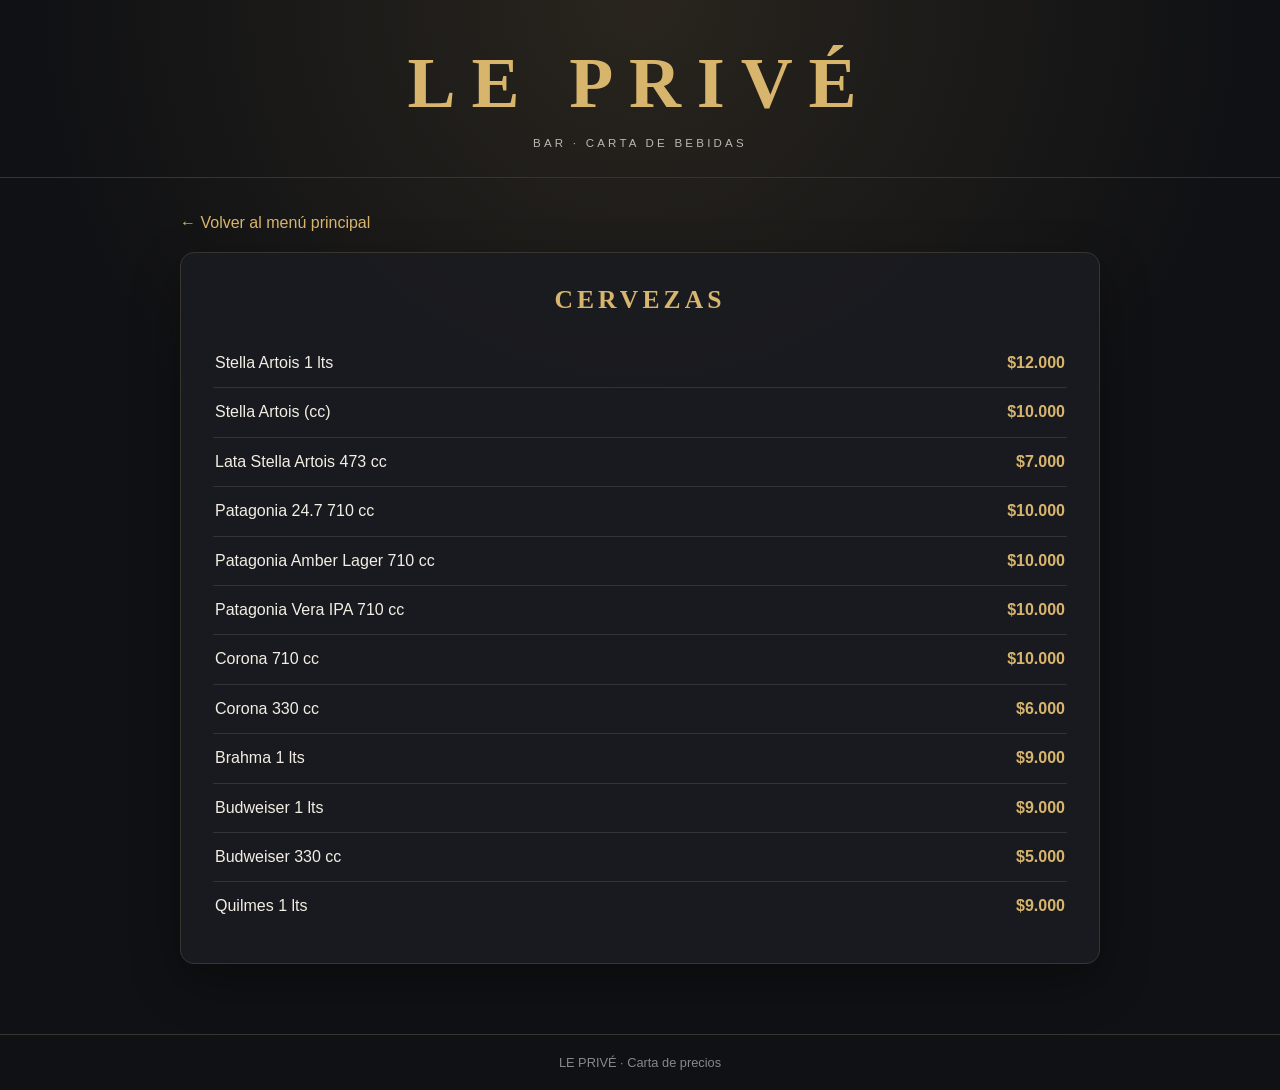
==== cervezas.html @ 9b94f101 "Add files via upload" ====
<!doctype html>
<html lang="es">
<head>
<meta charset="utf-8"><meta name="viewport" content="width=device-width, initial-scale=1">
<meta name="theme-color" content="#101114"><title>CERVEZAS | LE PRIVÉ</title>
<link rel="stylesheet" href="styles.css">
</head>
<body>
<header><h1 class="brand">LE PRIVÉ</h1><div class="tagline">BAR · CARTA DE BEBIDAS</div></header>
<main>
<a class="back" href="index.html">← Volver al menú principal</a><section class="menu-card"><h2>CERVEZAS</h2><div class="item"><span class="name">Stella Artois 1 lts</span><span class="price">$12.000</span></div><div class="item"><span class="name">Stella Artois (cc)</span><span class="price">$10.000</span></div><div class="item"><span class="name">Lata Stella Artois 473 cc</span><span class="price">$7.000</span></div><div class="item"><span class="name">Patagonia 24.7 710 cc</span><span class="price">$10.000</span></div><div class="item"><span class="name">Patagonia Amber Lager 710 cc</span><span class="price">$10.000</span></div><div class="item"><span class="name">Patagonia Vera IPA 710 cc</span><span class="price">$10.000</span></div><div class="item"><span class="name">Corona 710 cc</span><span class="price">$10.000</span></div><div class="item"><span class="name">Corona 330 cc</span><span class="price">$6.000</span></div><div class="item"><span class="name">Brahma 1 lts</span><span class="price">$9.000</span></div><div class="item"><span class="name">Budweiser 1 lts</span><span class="price">$9.000</span></div><div class="item"><span class="name">Budweiser 330 cc</span><span class="price">$5.000</span></div><div class="item"><span class="name">Quilmes 1 lts</span><span class="price">$9.000</span></div></section>
</main>
<footer>LE PRIVÉ · Carta de precios</footer>
</body></html>
---- styles.css ----
:root{--bg:#101114;--panel:#1a1b20;--gold:#d8b56d;--muted:#b9b7b1;--line:#38352e}
*{box-sizing:border-box}
body{margin:0;background:radial-gradient(circle at top,#29251e 0,#101114 48%);color:#f7f3ea;font-family:Arial,Helvetica,sans-serif;min-height:100vh}
header{text-align:center;padding:42px 18px 28px;border-bottom:1px solid var(--line)}
.brand{font-family:Georgia,serif;font-size:clamp(2.4rem,7vw,4.5rem);letter-spacing:.22em;color:var(--gold);margin:0}
.tagline{color:var(--muted);letter-spacing:.28em;text-transform:uppercase;font-size:.72rem;margin-top:12px}
main{width:min(920px,92%);margin:36px auto 70px}
.intro{text-align:center;color:var(--muted);margin:0 0 28px}
.grid{display:grid;grid-template-columns:repeat(auto-fit,minmax(220px,1fr));gap:15px}
.category{display:flex;align-items:center;justify-content:space-between;gap:12px;text-decoration:none;color:#f7f3ea;background:linear-gradient(135deg,#222329,#17181c);border:1px solid #464139;border-radius:12px;padding:22px 20px;transition:.2s}
.category:hover{border-color:var(--gold);transform:translateY(-2px);background:#25231f}
.category span:first-child{font-family:Georgia,serif;font-size:1.18rem}
.arrow{color:var(--gold);font-size:1.35rem}
.menu-card{background:rgba(26,27,32,.94);border:1px solid var(--line);border-radius:14px;padding:clamp(18px,4vw,32px);box-shadow:0 18px 50px #0005}
h2{font-family:Georgia,serif;color:var(--gold);text-align:center;letter-spacing:.16em;font-size:1.6rem;margin:0 0 24px}
.item{display:flex;justify-content:space-between;align-items:baseline;gap:18px;padding:13px 2px;border-bottom:1px solid #343238}
.item:last-child{border-bottom:0}
.name{color:#f3eee4;line-height:1.4}
.price{color:var(--gold);font-weight:700;white-space:nowrap}
.subhead{color:var(--gold);font-family:Georgia,serif;font-size:1.05rem;margin:22px 0 5px}
.back{display:inline-block;margin:0 0 20px;color:var(--gold);text-decoration:none}
.back:hover{text-decoration:underline}
.note{text-align:center;color:var(--muted);padding:24px 5px}
footer{text-align:center;color:#888;font-size:.8rem;padding:20px;border-top:1px solid var(--line)}
@media(max-width:420px){.item{gap:10px}.name{font-size:.94rem}.price{font-size:.94rem}}
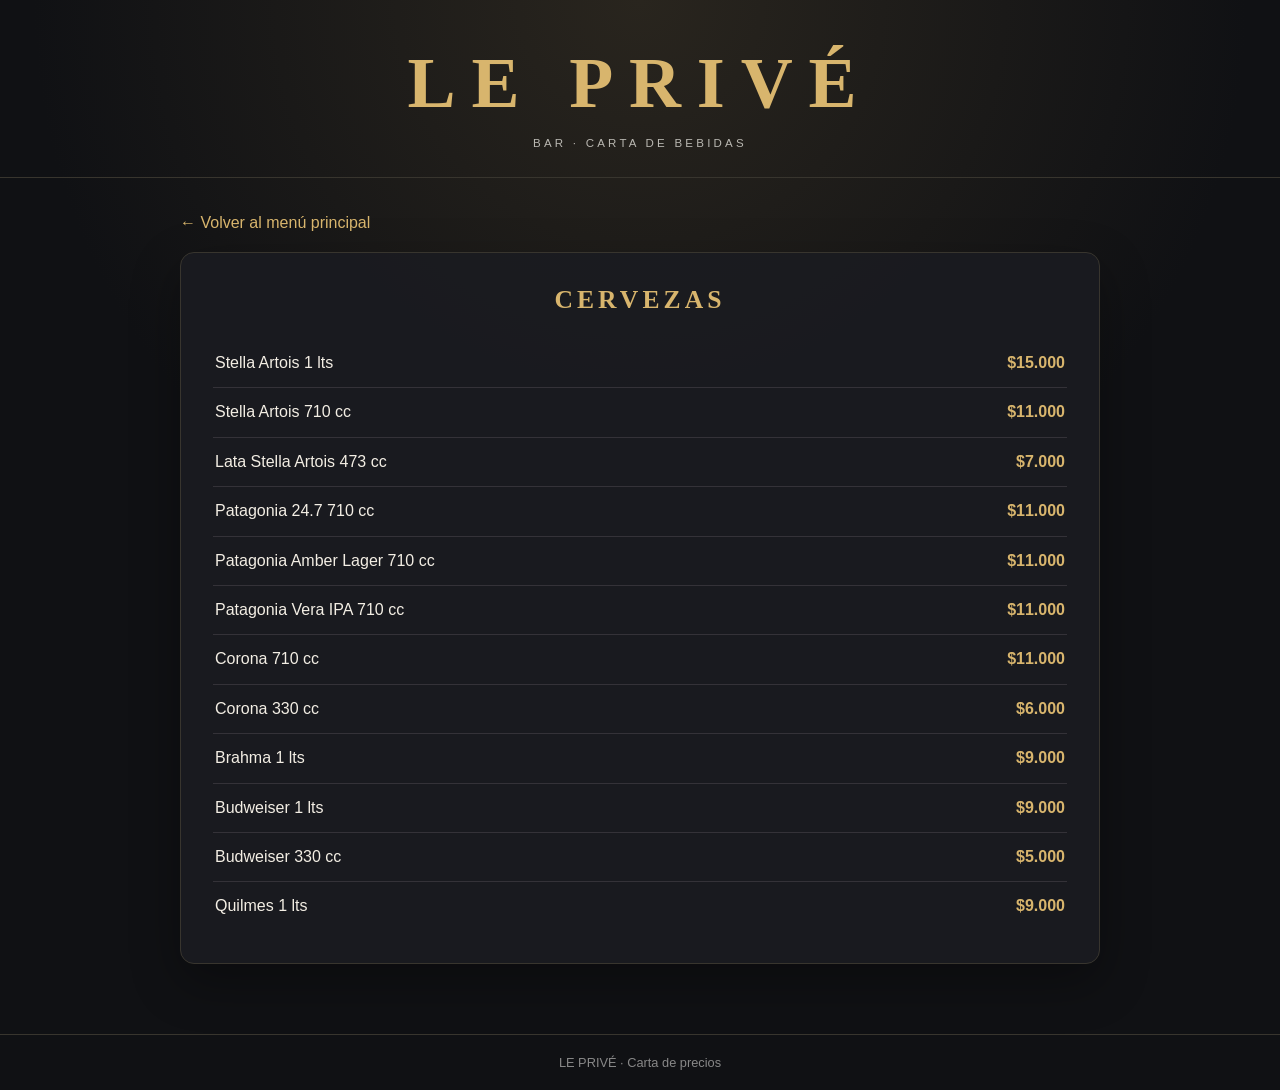
==== commit 38d6a317: "Update cervezas.html" ====
--- a/cervezas.html
+++ b/cervezas.html
@@ -8,7 +8,20 @@
 <body>
 <header><h1 class="brand">LE PRIVÉ</h1><div class="tagline">BAR · CARTA DE BEBIDAS</div></header>
 <main>
-<a class="back" href="index.html">← Volver al menú principal</a><section class="menu-card"><h2>CERVEZAS</h2><div class="item"><span class="name">Stella Artois 1 lts</span><span class="price">$12.000</span></div><div class="item"><span class="name">Stella Artois (cc)</span><span class="price">$10.000</span></div><div class="item"><span class="name">Lata Stella Artois 473 cc</span><span class="price">$7.000</span></div><div class="item"><span class="name">Patagonia 24.7 710 cc</span><span class="price">$10.000</span></div><div class="item"><span class="name">Patagonia Amber Lager 710 cc</span><span class="price">$10.000</span></div><div class="item"><span class="name">Patagonia Vera IPA 710 cc</span><span class="price">$10.000</span></div><div class="item"><span class="name">Corona 710 cc</span><span class="price">$10.000</span></div><div class="item"><span class="name">Corona 330 cc</span><span class="price">$6.000</span></div><div class="item"><span class="name">Brahma 1 lts</span><span class="price">$9.000</span></div><div class="item"><span class="name">Budweiser 1 lts</span><span class="price">$9.000</span></div><div class="item"><span class="name">Budweiser 330 cc</span><span class="price">$5.000</span></div><div class="item"><span class="name">Quilmes 1 lts</span><span class="price">$9.000</span></div></section>
+<a class="back" href="index.html">← Volver al menú principal</a><section class="menu-card"><h2>CERVEZAS</h2>
+<div class="item"><span class="name">Stella Artois 1 lts</span><span class="price">$15.000</span></div>
+<div class="item"><span class="name">Stella Artois 710 cc</span><span class="price">$11.000</span></div>
+<div class="item"><span class="name">Lata Stella Artois 473 cc</span><span class="price">$7.000</span></div>
+<div class="item"><span class="name">Patagonia 24.7 710 cc</span><span class="price">$11.000</span></div>
+<div class="item"><span class="name">Patagonia Amber Lager 710 cc</span><span class="price">$11.000</span></div>
+<div class="item"><span class="name">Patagonia Vera IPA 710 cc</span><span class="price">$11.000</span></div>
+<div class="item"><span class="name">Corona 710 cc</span><span class="price">$11.000</span></div>
+<div class="item"><span class="name">Corona 330 cc</span><span class="price">$6.000</span></div>
+<div class="item"><span class="name">Brahma 1 lts</span><span class="price">$9.000</span></div>
+<div class="item"><span class="name">Budweiser 1 lts</span><span class="price">$9.000</span></div>
+<div class="item"><span class="name">Budweiser 330 cc</span><span class="price">$5.000</span></div>
+<div class="item"><span class="name">Quilmes 1 lts</span><span class="price">$9.000</span></div>
+</section>
 </main>
 <footer>LE PRIVÉ · Carta de precios</footer>
-</body></html>+</body></html>
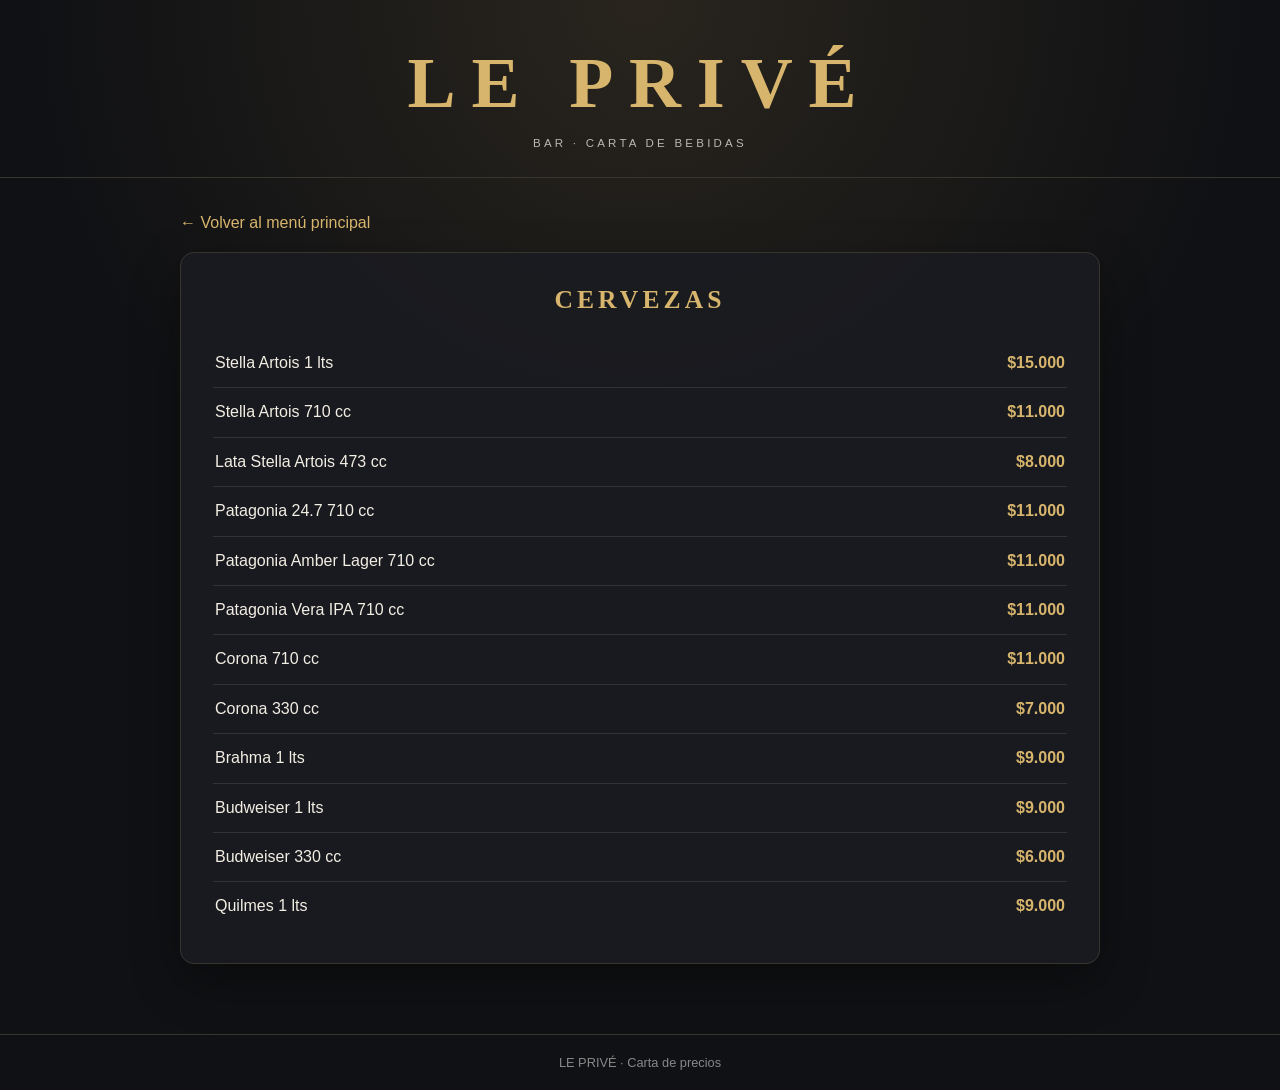
==== commit 7aed735c: "Update cervezas.html" ====
--- a/cervezas.html
+++ b/cervezas.html
@@ -11,15 +11,15 @@
 <a class="back" href="index.html">← Volver al menú principal</a><section class="menu-card"><h2>CERVEZAS</h2>
 <div class="item"><span class="name">Stella Artois 1 lts</span><span class="price">$15.000</span></div>
 <div class="item"><span class="name">Stella Artois 710 cc</span><span class="price">$11.000</span></div>
-<div class="item"><span class="name">Lata Stella Artois 473 cc</span><span class="price">$7.000</span></div>
+<div class="item"><span class="name">Lata Stella Artois 473 cc</span><span class="price">$8.000</span></div>
 <div class="item"><span class="name">Patagonia 24.7 710 cc</span><span class="price">$11.000</span></div>
 <div class="item"><span class="name">Patagonia Amber Lager 710 cc</span><span class="price">$11.000</span></div>
 <div class="item"><span class="name">Patagonia Vera IPA 710 cc</span><span class="price">$11.000</span></div>
 <div class="item"><span class="name">Corona 710 cc</span><span class="price">$11.000</span></div>
-<div class="item"><span class="name">Corona 330 cc</span><span class="price">$6.000</span></div>
+<div class="item"><span class="name">Corona 330 cc</span><span class="price">$7.000</span></div>
 <div class="item"><span class="name">Brahma 1 lts</span><span class="price">$9.000</span></div>
 <div class="item"><span class="name">Budweiser 1 lts</span><span class="price">$9.000</span></div>
-<div class="item"><span class="name">Budweiser 330 cc</span><span class="price">$5.000</span></div>
+<div class="item"><span class="name">Budweiser 330 cc</span><span class="price">$6.000</span></div>
 <div class="item"><span class="name">Quilmes 1 lts</span><span class="price">$9.000</span></div>
 </section>
 </main>
